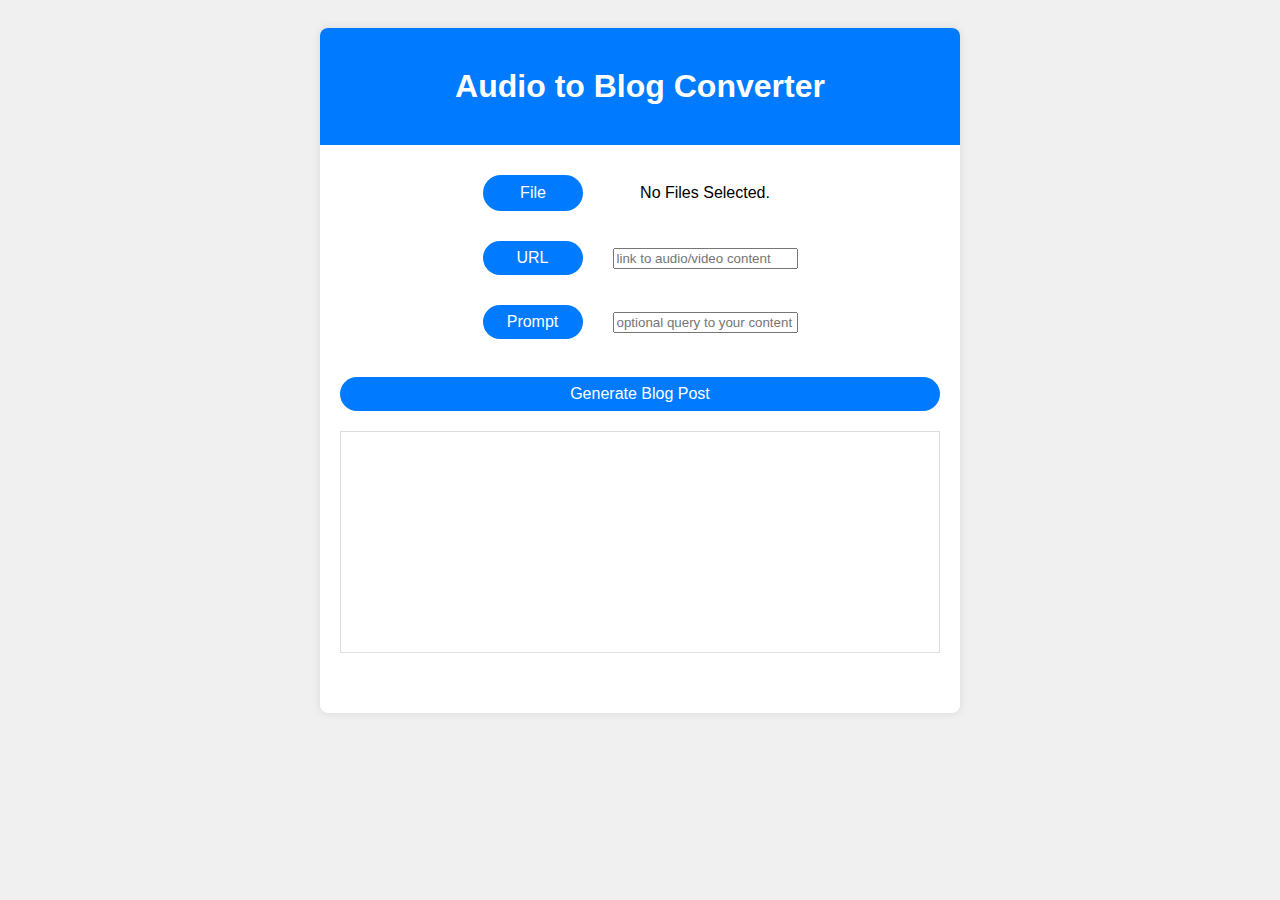
==== public/index.html @ 3ffa1fec "minimal buttons" ====
<!DOCTYPE html>
<html lang="en">
<head>
    <meta charset="UTF-8">
    <meta name="viewport" content="width=device-width, initial-scale=1.0">
    <title>Audio to Blog</title>
    <link rel="stylesheet" href="styles.css">
</head>
<body>
    <div class="container">
        <h1>Audio to Blog Converter</h1>
            <div class="source" id="source">
                <div>
                    <input type="file" id="fileUpload" hidden multiple/>
                    <label id="submitFile" class="button" for="fileUpload">File</label>
                    <div id="listFiles">No Files Selected.</div>
                </div>
                <div>
                    <button id="submitURL" class="button">URL</button>
                    <input type="text" value="" id="urlInput" name="urlInput" placeholder="link to audio/video content">
                </div>
                <div>
                    <button id="submitPrompt" class="button">Prompt</button>
                    <input type="text" value="" id="prompt" name="prompt" placeholder="optional query to your content">
                </div>
            </div>
            <br>
            <button type="submit" onclick="generatePost()">Generate Blog Post</button>
        <div id="result" class="result-container">
                <div id="loading" class="hidden"></div>
            <md-block id="render-result">
            </md-block>
        </div>
        <button id="downloadButton" onClick="toggleChildren('downloads', [])" class="hidden">Download HTML</button>
        <div id="downloads" class="source">
            <button id="asMarkdown" class="hidden button" onclick="downloadContent('md')">Markdown</button>
            <button id="asHTML" class="hidden button" onclick="downloadContent('html')">HTML</button>
            <button id="asPDF" class="hidden button" onclick="downloadContent('pdf')">PDF</button>
            <button id="asWord" class="hidden button" onclick="downloadContent('docx')">Word</button>
        </div>
    </div>

    <script src="script.js"></script>
</body>
</html>
---- public/styles.css ----
/* Reset and base styles */
body {
    font-family: Arial, sans-serif;
    background-color: #f0f0f0;
    padding: 20px;
}

/* Container styles */
.container {
    max-width: 600px;
    margin: 0 auto;
    background-color: #fff;
    padding: 20px;
    border-radius: 8px;
    box-shadow: 0 0 10px rgba(0, 0, 0, 0.1);
}

/* Heading styles */
h1 {
    text-align: center;
    color: White;
    background: #007bff;
    border-radius: 8px 8px 0 0;
    margin: -20px;
    margin-bottom: 30px;
    padding: 40px 20px;
}

/* Form and input styles */
form {
    margin-bottom: 20px;
}


/* Source selection styles */
.source {
    display: flex;
    flex-direction: column;
    gap: 30px;
    margin-bottom: 20px;
    margin-top: 20px;
    justify-content: center;
}
.source div {
    display: flex;
    justify-content: center;
    align-items: center;
    gap: 30px;
    div {
        min-width: 184px;
    }
}

.button {
    width: 100px;
    border-radius: 30px;
}

button {
    width: 100%;
    box-sizing: border-box;
    padding: 8px 12px;
    border-radius: 30px;
}

/* Button styles */
.button,
button {
    font-size: 16px;
    text-align: center;
    background-color: #007bff;
    color: #fff;
    border: none;
}

.button:hover,
button:hover {
    background-color: #0056b3;
}

label {
    display: block;
    padding: 9px 0;
}

/* Hidden element style */
.hidden {
    display: none;
}

/* Result container styles */
.result-container {
    margin-top: 20px;
    border: 1px solid #ddd;
    padding: 10px;
    min-height: 200px;
    overflow-y: auto;
}

/* Loading animation */
#loading {
    width: 2rem;
    height: 2rem;
    border: 5px solid #007bff;
    border-top: 6px solid #0056b3;
    border-radius: 100%;
    margin: auto;
    animation: spin 1s infinite linear;
}

@keyframes spin {
    from {
        transform: rotate(0deg);
    }
    to {
        transform: rotate(360deg);
    }
}
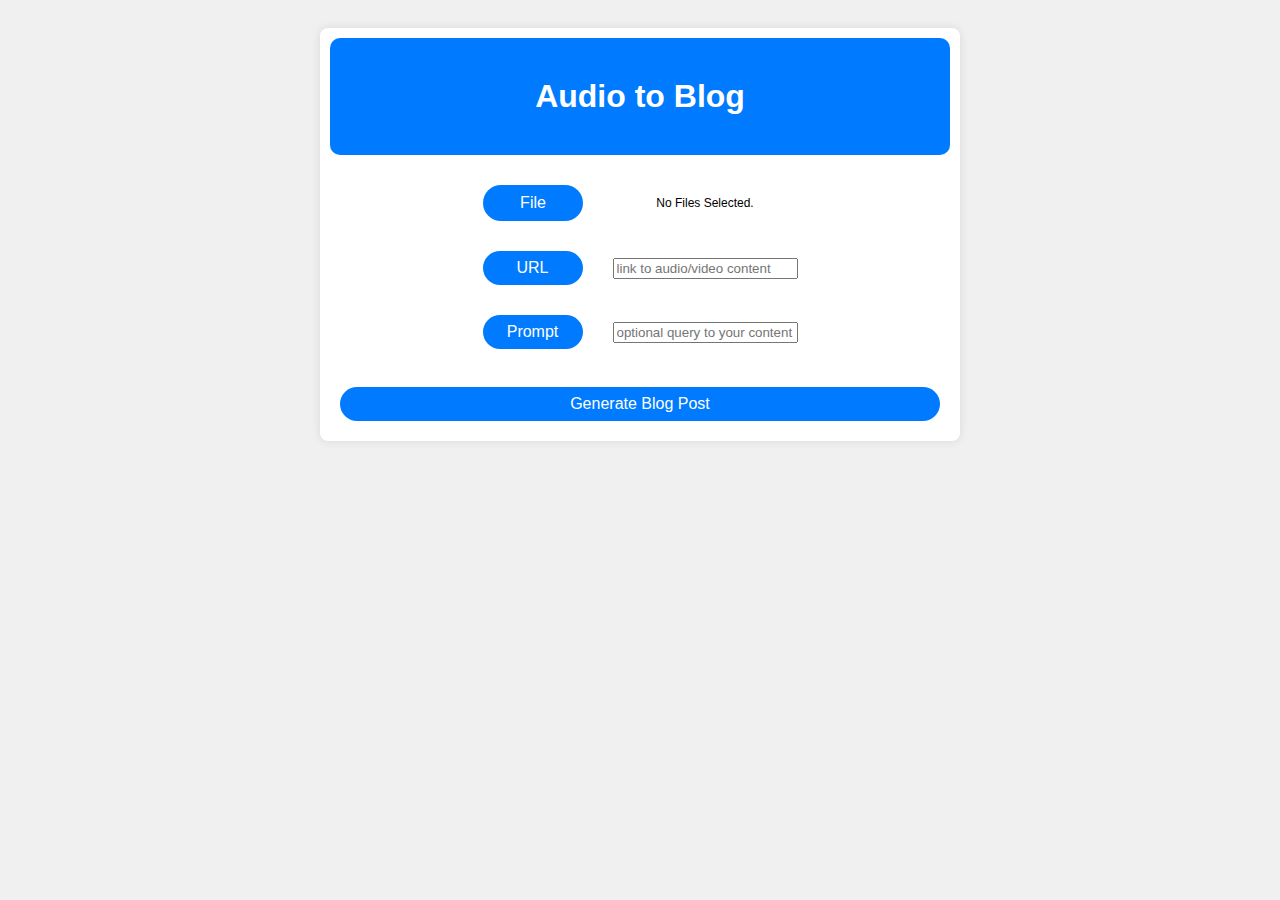
==== commit abadece0: "cleaner ui, switched from tarfiles to list of files" ====
--- a/public/index.html
+++ b/public/index.html
@@ -8,35 +8,34 @@
 </head>
 <body>
     <div class="container">
-        <h1>Audio to Blog Converter</h1>
-            <div class="source" id="source">
-                <div>
-                    <input type="file" id="fileUpload" hidden multiple/>
-                    <label id="submitFile" class="button" for="fileUpload">File</label>
-                    <div id="listFiles">No Files Selected.</div>
-                </div>
-                <div>
-                    <button id="submitURL" class="button">URL</button>
-                    <input type="text" value="" id="urlInput" name="urlInput" placeholder="link to audio/video content">
-                </div>
-                <div>
-                    <button id="submitPrompt" class="button">Prompt</button>
-                    <input type="text" value="" id="prompt" name="prompt" placeholder="optional query to your content">
-                </div>
+        <h1>Audio to Blog</h1>
+        <div class="source" id="source">
+            <div>
+                <input type="file" id="fileUpload" hidden multiple/>
+                <label id="submitFile" class="button" for="fileUpload">File</label>
+                <div id="listFiles">No Files Selected.</div>
             </div>
-            <br>
-            <button type="submit" onclick="generatePost()">Generate Blog Post</button>
-        <div id="result" class="result-container">
-                <div id="loading" class="hidden"></div>
-            <md-block id="render-result">
-            </md-block>
+            <div>
+                <button id="submitURL" class="button">URL</button>
+                <input type="text" value="" id="urlInput" name="urlInput" placeholder="link to audio/video content">
+            </div>
+            <div>
+                <button id="submitPrompt" class="button">Prompt</button>
+                <input type="text" value="" id="prompt" name="prompt" placeholder="optional query to your content">
+            </div>
         </div>
-        <button id="downloadButton" onClick="toggleChildren('downloads', [])" class="hidden">Download HTML</button>
-        <div id="downloads" class="source">
-            <button id="asMarkdown" class="hidden button" onclick="downloadContent('md')">Markdown</button>
-            <button id="asHTML" class="hidden button" onclick="downloadContent('html')">HTML</button>
-            <button id="asPDF" class="hidden button" onclick="downloadContent('pdf')">PDF</button>
-            <button id="asWord" class="hidden button" onclick="downloadContent('docx')">Word</button>
+        <br>
+        <button type="submit" onclick="generatePost()">Generate Blog Post</button>
+        <div id="result">
+            <div id="loading" class="hidden"></div>
+            <div id="render-result" class="result-container hidden"></div>
+        </div>
+        <button id="downloadButton" onClick="toggleElement('downloads')" class="hidden">Download HTML</button>
+        <div id="downloads" class="source hidden">
+            <button id="asMarkdown" class="button" onclick="downloadContent('md')">Markdown</button>
+            <button id="asHTML" class="button" onclick="downloadContent('html')">HTML</button>
+            <button id="asPDF" class="button" onclick="downloadContent('pdf')">PDF</button>
+            <button id="asWord" class="button" onclick="downloadContent('docx')">Word</button>
         </div>
     </div>
 
--- a/public/styles.css
+++ b/public/styles.css
@@ -20,8 +20,8 @@
     text-align: center;
     color: White;
     background: #007bff;
-    border-radius: 8px 8px 0 0;
-    margin: -20px;
+    border-radius: 10px;
+    margin: -10px;
     margin-bottom: 30px;
     padding: 40px 20px;
 }
@@ -48,6 +48,7 @@
     gap: 30px;
     div {
         min-width: 184px;
+        font-size: 12px;
     }
 }
 
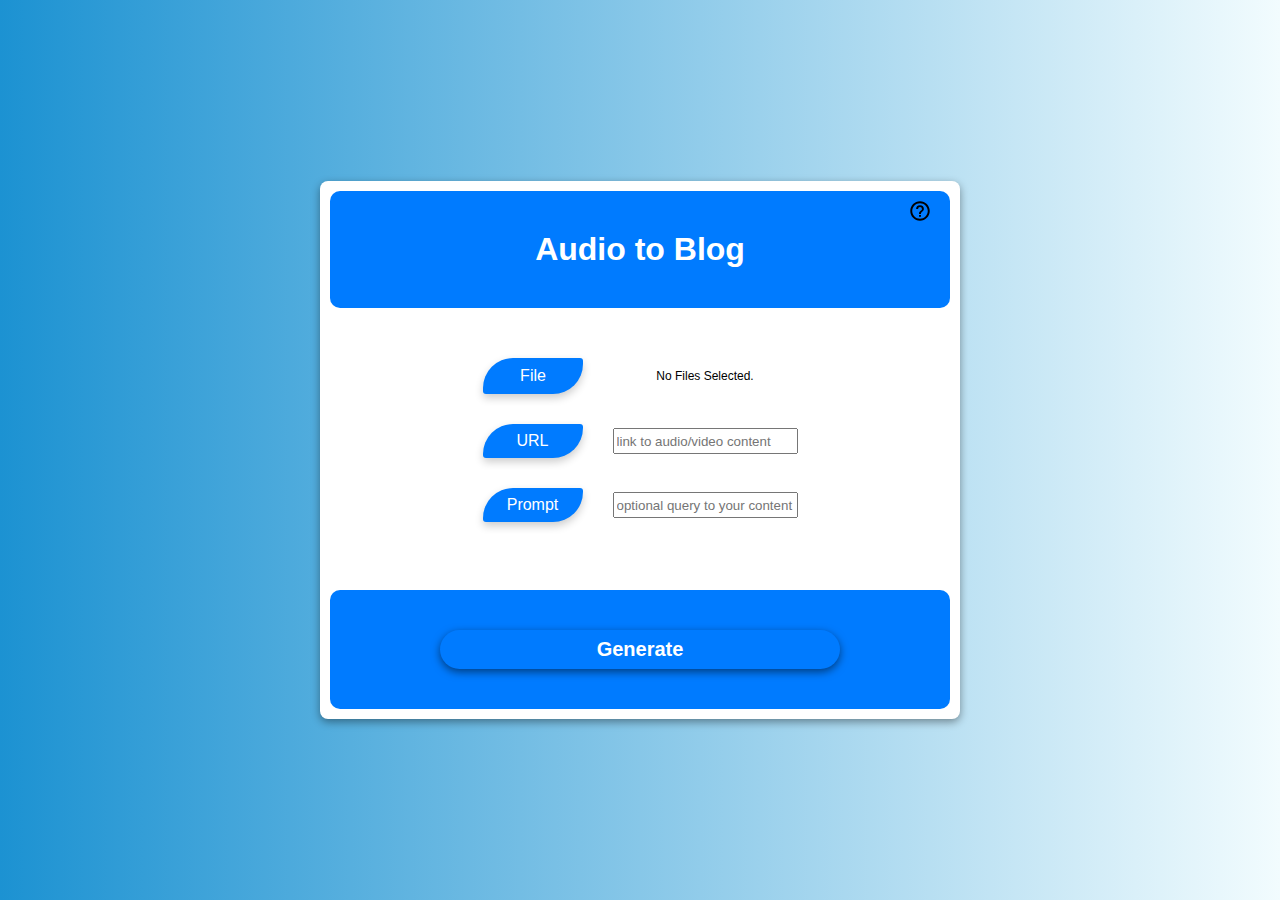
==== commit 30345a35: "minimalist ui" ====
--- a/public/index.html
+++ b/public/index.html
@@ -8,7 +8,12 @@
 </head>
 <body>
     <div class="container">
-        <h1>Audio to Blog</h1>
+        <div class="title">
+            <h1>Audio to Blog</h1>
+            <div class="buttonContainer">
+                <button id="helpButton" class="help"></button>
+            </div>
+        </div>
         <div class="source" id="source">
             <div>
                 <input type="file" id="fileUpload" hidden multiple/>
@@ -25,17 +30,17 @@
             </div>
         </div>
         <br>
-        <button type="submit" onclick="generatePost()">Generate Blog Post</button>
-        <div id="result">
+        <div id="result" class="title" >
+            <button type="submit" onclick="generatePost()">Generate</button>
             <div id="loading" class="hidden"></div>
             <div id="render-result" class="result-container hidden"></div>
-        </div>
-        <button id="downloadButton" onClick="toggleElement('downloads')" class="hidden">Download HTML</button>
-        <div id="downloads" class="source hidden">
-            <button id="asMarkdown" class="button" onclick="downloadContent('md')">Markdown</button>
-            <button id="asHTML" class="button" onclick="downloadContent('html')">HTML</button>
-            <button id="asPDF" class="button" onclick="downloadContent('pdf')">PDF</button>
-            <button id="asWord" class="button" onclick="downloadContent('docx')">Word</button>
+            <button id="downloadButton" onClick="toggleElement('downloads'); toggleElement('downloadButton')" class="hidden">Download</button>
+            <div id="downloads" class="source hidden">
+                <button id="asMarkdown" class="button" onclick="downloadContent('md')">MD</button>
+                <button id="asHTML" class="button" onclick="downloadContent('html')">HTML</button>
+                <button id="asPDF" class="button" onclick="downloadContent('pdf')">PDF</button>
+                <button id="asWord" class="button" onclick="downloadContent('docx')">DOCX</button>
+            </div>
         </div>
     </div>
 
--- a/public/styles.css
+++ b/public/styles.css
@@ -1,36 +1,84 @@
+body, html {
+    margin: 0;
+    padding: 0;
+    box-sizing: border-box;
+}
+
+.buttonContainer {
+    align-items: center;
+    gap: 16px;
+    width: fit-content;
+    display: flex;
+    margin: 0;
+    position: absolute;
+    right: 20px;
+    top: 10px;
+}
+
+.help {
+    background-image: url("./media/help.40b22723.svg");
+    background-repeat: no-repeat;
+    background-color: inherit;
+    background-size: contain;
+    cursor: pointer;
+    width: 20px;
+    height: 24px;
+    display: block;
+    margin: 0;
+    border: 0;
+    padding: 0;
+}
 /* Reset and base styles */
 body {
     font-family: Arial, sans-serif;
     background-color: #f0f0f0;
     padding: 20px;
+    background: #1c92d2;
+    background: linear-gradient(
+    to right,
+    #1c92d2,#f2fcfe
+    );
+    display: flex;
+    align-items: center;
+    justify-items: center;
+    height: 100vh;
 }
 
 /* Container styles */
 .container {
-    max-width: 600px;
-    margin: 0 auto;
+    width: 600px;
+    margin: auto;
     background-color: #fff;
     padding: 20px;
     border-radius: 8px;
-    box-shadow: 0 0 10px rgba(0, 0, 0, 0.1);
+    box-shadow: 0 3px 8px rgba(0, 0, 0, 0.4);
+    flex: 0 1 auto;
 }
 
 /* Heading styles */
-h1 {
+.title {
     text-align: center;
     color: White;
     background: #007bff;
     border-radius: 10px;
     margin: -10px;
-    margin-bottom: 30px;
+    margin-bottom: 50px;
     padding: 40px 20px;
+    position: relative;
+    h1 {
+        margin: 0;
+        padding: 0;
+        border: 0;
+    }
 }
 
 /* Form and input styles */
 form {
     margin-bottom: 20px;
 }
-
+input {
+    height: 20px;
+}
 
 /* Source selection styles */
 .source {
@@ -41,6 +89,15 @@
     margin-top: 20px;
     justify-content: center;
 }
+
+#downloads {
+    flex-direction: row;
+}
+
+#downloadButton {
+    margin-top: 20px;
+}
+
 .source div {
     display: flex;
     justify-content: center;
@@ -52,31 +109,33 @@
     }
 }
 
+button:not(.help) {
+    box-sizing: border-box;
+    padding: 8px 12px;
+}
+
 .button {
     width: 100px;
-    border-radius: 30px;
+    border-radius: 30px 3px;
 }
 
-button {
-    width: 100%;
-    box-sizing: border-box;
-    padding: 8px 12px;
-    border-radius: 30px;
-}
 
 /* Button styles */
 .button,
-button {
+button:not(.help) {
     font-size: 16px;
     text-align: center;
     background-color: #007bff;
     color: #fff;
     border: none;
+    transition: box-shadow 0.3s ease-in-out;
+    box-shadow: 0 4px 8px rgba(0, 0, 0, 0.2);
 }
 
 .button:hover,
-button:hover {
+button:not(.help):hover {
     background-color: #0056b3;
+    box-shadow: 0 6px 12px rgba(0, 0, 0, 0.3);
 }
 
 label {
@@ -96,6 +155,25 @@
     padding: 10px;
     min-height: 200px;
     overflow-y: auto;
+    background: white;
+    color: black;
+    border-radius: 10px;
+    box-shadow: 0 0 12px rgba(0, 0, 0, 0.5);
+}
+#result {
+    margin: -10px;
+    margin-top: 30px;
+    button {
+        max-width: 400px;
+        font-weight: 700;
+        font-size: 20px;
+        width: 100%;
+        box-sizing: border-box;
+        padding: 8px 12px;
+        border-radius: 30px;
+        box-shadow: 0 3px 8px rgba(0, 0, 0, 0.5);
+        cursor: pointer;
+    }
 }
 
 /* Loading animation */
@@ -105,8 +183,9 @@
     border: 5px solid #007bff;
     border-top: 6px solid #0056b3;
     border-radius: 100%;
-    margin: auto;
+    margin: 30px auto;
     animation: spin 1s infinite linear;
+    cursor: progress;
 }
 
 @keyframes spin {
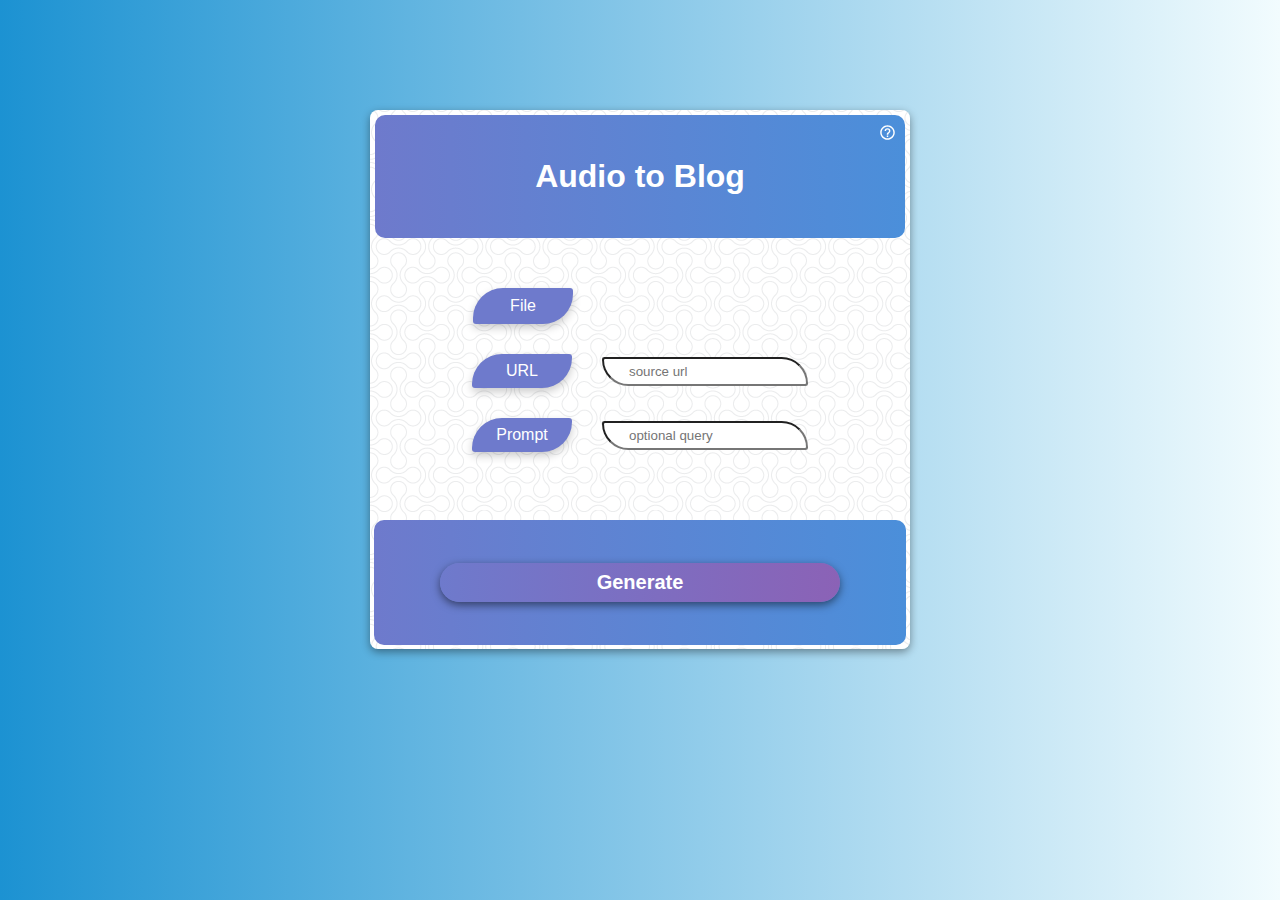
==== commit b898a1ac: "minimalist ui" ====
--- a/public/index.html
+++ b/public/index.html
@@ -18,15 +18,15 @@
             <div>
                 <input type="file" id="fileUpload" hidden multiple/>
                 <label id="submitFile" class="button" for="fileUpload">File</label>
-                <div id="listFiles">No Files Selected.</div>
+                <div id="listFiles"></div>
             </div>
             <div>
                 <button id="submitURL" class="button">URL</button>
-                <input type="text" value="" id="urlInput" name="urlInput" placeholder="link to audio/video content">
+                <input type="text" value="" id="urlInput" name="urlInput" placeholder="source url">
             </div>
             <div>
                 <button id="submitPrompt" class="button">Prompt</button>
-                <input type="text" value="" id="prompt" name="prompt" placeholder="optional query to your content">
+                <input type="text" value="" id="prompt" name="prompt" placeholder="optional query">
             </div>
         </div>
         <br>
--- a/public/styles.css
+++ b/public/styles.css
@@ -11,7 +11,7 @@
     display: flex;
     margin: 0;
     position: absolute;
-    right: 20px;
+    right: 10px;
     top: 10px;
 }
 
@@ -21,8 +21,8 @@
     background-color: inherit;
     background-size: contain;
     cursor: pointer;
-    width: 20px;
-    height: 24px;
+    width: 15px;
+    height: 18px;
     display: block;
     margin: 0;
     border: 0;
@@ -39,31 +39,35 @@
     #1c92d2,#f2fcfe
     );
     display: flex;
-    align-items: center;
-    justify-items: center;
     height: 100vh;
 }
 
 /* Container styles */
 .container {
-    width: 600px;
-    margin: auto;
-    background-color: #fff;
+    width: 500px;
+    max-width: 500px;
+    margin: 0 auto;
+    margin-top: 10vh;
     padding: 20px;
     border-radius: 8px;
     box-shadow: 0 3px 8px rgba(0, 0, 0, 0.4);
-    flex: 0 1 auto;
+    background-image: url("./media/double-bubble-outline.png");
+    height: fit-content;
 }
 
 /* Heading styles */
 .title {
     text-align: center;
     color: White;
-    background: #007bff;
+    background: #8b62b6;
+    background: linear-gradient(
+    to right,
+    #6e7acc,#4b8fda
+    );
     border-radius: 10px;
-    margin: -10px;
+    margin: -15px;
     margin-bottom: 50px;
-    padding: 40px 20px;
+    padding: 43px 23px;
     position: relative;
     h1 {
         margin: 0;
@@ -77,7 +81,16 @@
     margin-bottom: 20px;
 }
 input {
-    height: 20px;
+    height: 15px;
+    padding: 5px;
+    padding-left: 25px;
+    padding-right: 0;
+    border-radius: 3px 30px;
+
+}
+
+#submitFile {
+    margin-right: 20px;
 }
 
 /* Source selection styles */
@@ -106,6 +119,9 @@
     div {
         min-width: 184px;
         font-size: 12px;
+    }
+    button, .button {
+        background-color: #6e7acc;
     }
 }
 
@@ -161,7 +177,7 @@
     box-shadow: 0 0 12px rgba(0, 0, 0, 0.5);
 }
 #result {
-    margin: -10px;
+    margin: -16px;
     margin-top: 30px;
     button {
         max-width: 400px;
@@ -173,6 +189,11 @@
         border-radius: 30px;
         box-shadow: 0 3px 8px rgba(0, 0, 0, 0.5);
         cursor: pointer;
+        background: linear-gradient(
+            to right,
+            #6e7acc,#8b62b6
+            );
+
     }
 }
 
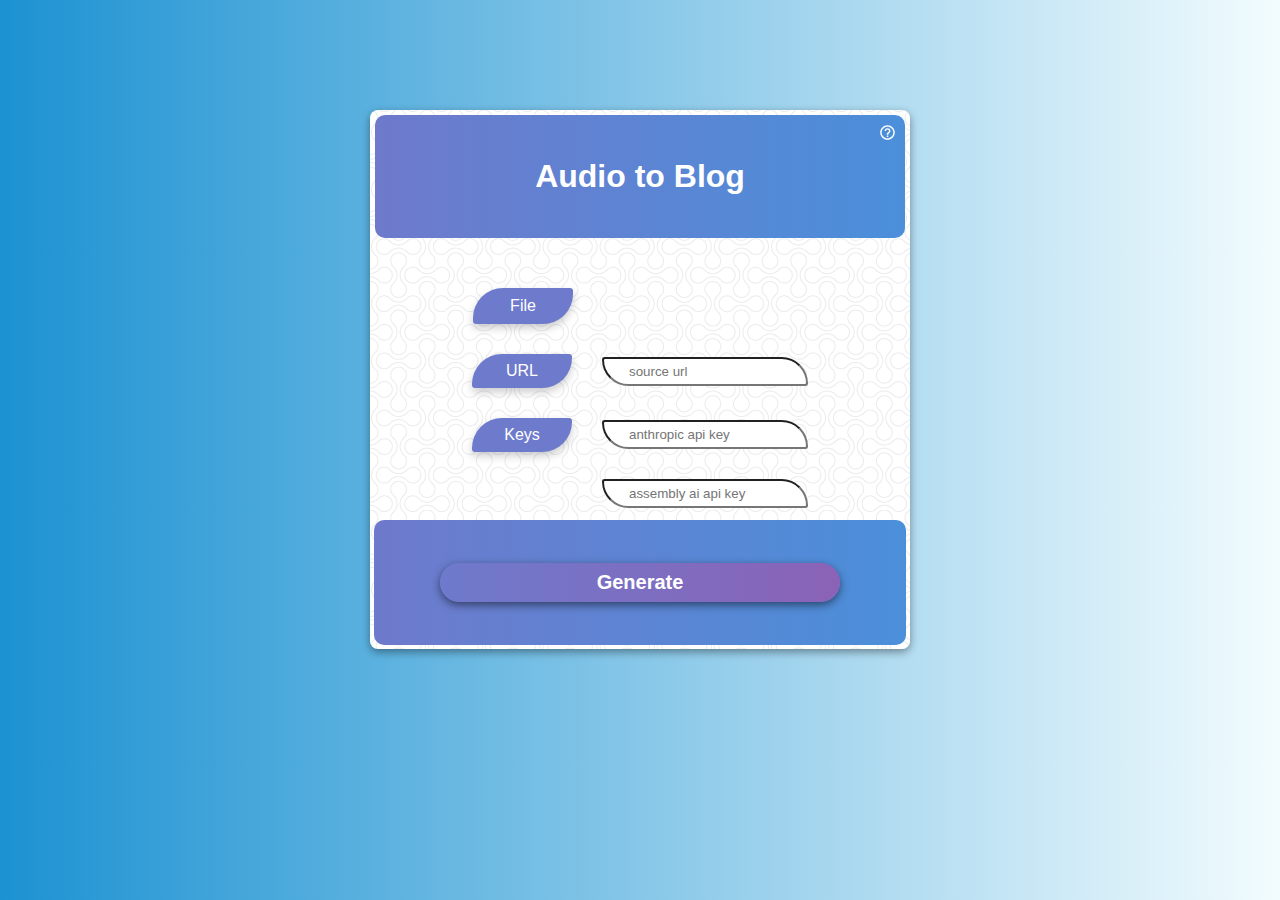
==== commit 6530e7a7: "api keys" ====
--- a/public/index.html
+++ b/public/index.html
@@ -11,7 +11,7 @@
         <div class="title">
             <h1>Audio to Blog</h1>
             <div class="buttonContainer">
-                <button id="helpButton" class="help"></button>
+                <a href="https://github.com/axelKeizoStahl/Meeting2Blog/blob/main/README.md" id="helpButton" class="help" target="_blank"></a>
             </div>
         </div>
         <div class="source" id="source">
@@ -25,8 +25,11 @@
                 <input type="text" value="" id="urlInput" name="urlInput" placeholder="source url">
             </div>
             <div>
-                <button id="submitPrompt" class="button">Prompt</button>
-                <input type="text" value="" id="prompt" name="prompt" placeholder="optional query">
+                <button id="submitKeys" class="button">Keys</button>
+                <div class="keys">
+                    <input type="password" value="" id="anthropic-key" name="anthropic-key" placeholder="anthropic api key">
+                    <input type="password" value="" id="assemblyai-key" name="assemblyai-key" placeholder="assembly ai api key">
+                </div>
             </div>
         </div>
         <br>
@@ -34,12 +37,11 @@
             <button type="submit" onclick="generatePost()">Generate</button>
             <div id="loading" class="hidden"></div>
             <div id="render-result" class="result-container hidden"></div>
-            <button id="downloadButton" onClick="toggleElement('downloads'); toggleElement('downloadButton')" class="hidden">Download</button>
             <div id="downloads" class="source hidden">
-                <button id="asMarkdown" class="button" onclick="downloadContent('md')">MD</button>
-                <button id="asHTML" class="button" onclick="downloadContent('html')">HTML</button>
-                <button id="asPDF" class="button" onclick="downloadContent('pdf')">PDF</button>
-                <button id="asWord" class="button" onclick="downloadContent('docx')">DOCX</button>
+                <button id="asMarkdown" class="button" onclick="downloadContent('md')">.MD</button>
+                <button id="asHTML" class="button" onclick="downloadContent('html')">.HTML</button>
+                <button id="asPDF" class="button" onclick="downloadContent('pdf')">.PDF</button>
+                <button id="asWord" class="button" onclick="downloadContent('docx')">.DOCX</button>
             </div>
         </div>
     </div>
--- a/public/styles.css
+++ b/public/styles.css
@@ -218,3 +218,7 @@
     }
 }
 
+.keys {
+    flex-direction: column;
+    margin-bottom: -58px;
+}
